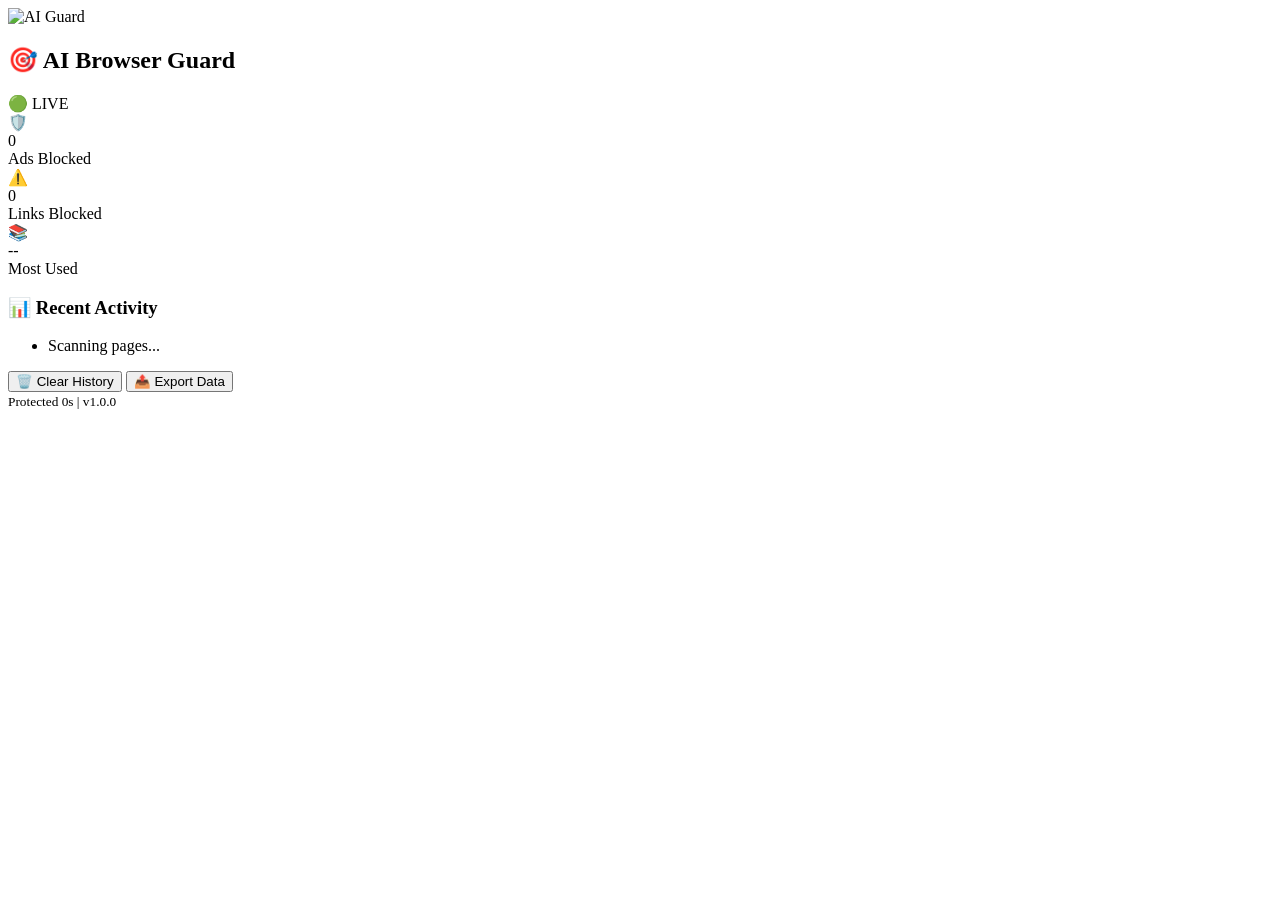
==== popup.html @ 08f54f28 "Create popup.html" ====
<!DOCTYPE html>
<html>
<head>
  <meta charset="utf-8">
  <meta name="viewport" content="width=device-width,initial-scale=1">
  <title>AI Browser Guard</title>
  <link rel="stylesheet" href="popup.css">
</head>
<body>
  <!-- Header -->
  <div class="header">
    <img src="icons/icon48.png" class="logo" alt="AI Guard">
    <h2>🎯 AI Browser Guard</h2>
    <div class="status online">🟢 LIVE</div>
  </div>

  <!-- Stats Cards -->
  <div class="stats-grid">
    <div class="stat-card">
      <div class="stat-icon">🛡️</div>
      <div class="stat-value" id="adsBlocked">0</div>
      <div class="stat-label">Ads Blocked</div>
    </div>
    
    <div class="stat-card">
      <div class="stat-icon">⚠️</div>
      <div class="stat-value" id="linksBlocked">0</div>
      <div class="stat-label">Links Blocked</div>
    </div>
    
    <div class="stat-card">
      <div class="stat-icon">📚</div>
      <div class="stat-value" id="mostUsed">--</div>
      <div class="stat-label">Most Used</div>
    </div>
  </div>

  <!-- Recent Activity -->
  <div class="section">
    <h3>📊 Recent Activity</h3>
    <ul id="recentList">
      <li class="loading">Scanning pages...</li>
    </ul>
  </div>

  <!-- Quick Actions -->
  <div class="actions">
    <button id="clearHistory" class="btn secondary">🗑️ Clear History</button>
    <button id="exportData" class="btn primary">📤 Export Data</button>
  </div>

  <!-- Footer -->
  <div class="footer">
    <small>Protected <span id="uptime">0</span>s | v1.0.0</small>
  </div>

  <script src="popup.js"></script>
</body>
</html>
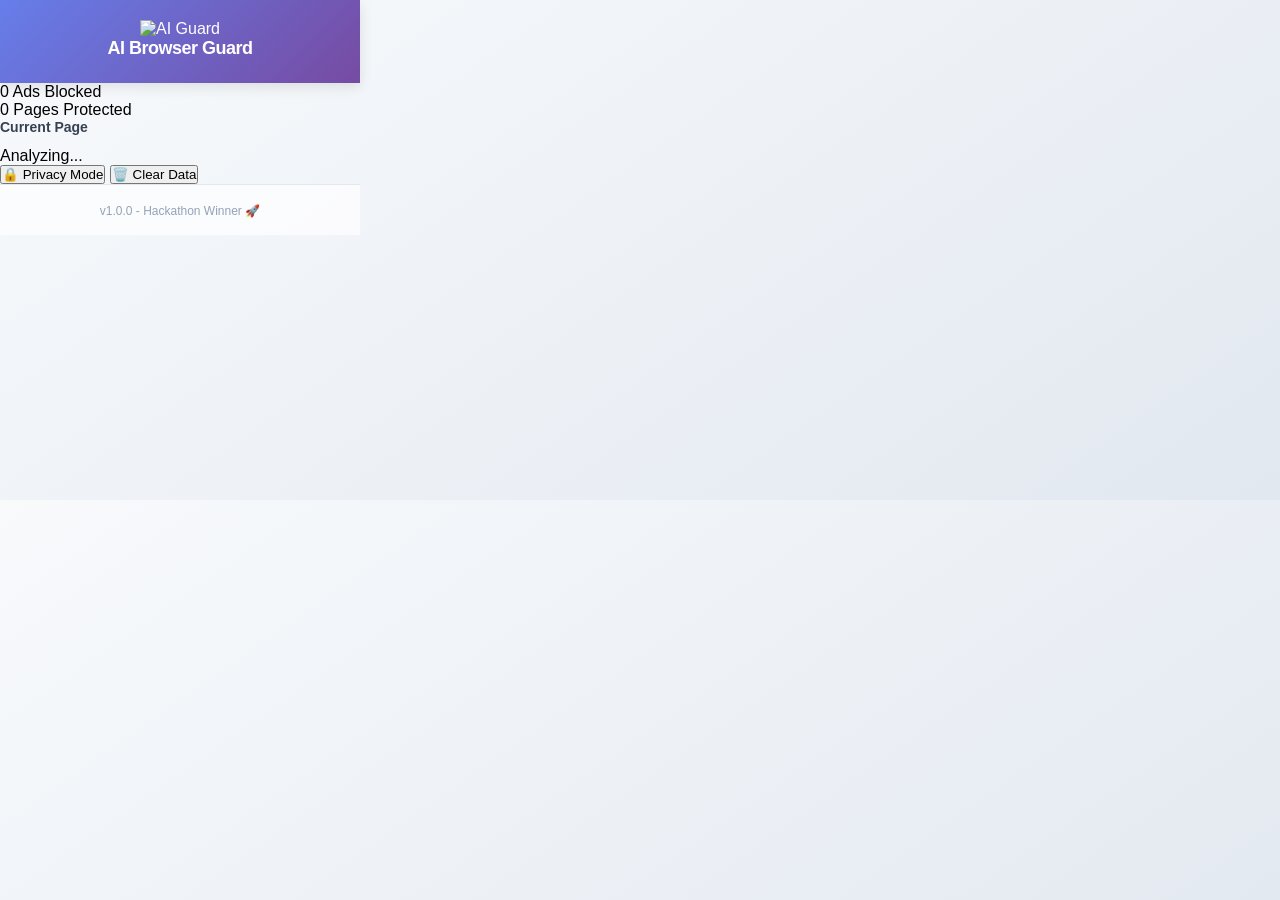
==== commit 791b7cba: "Update popup.html" ====
--- a/popup.html
+++ b/popup.html
@@ -1,59 +1,39 @@
 <!DOCTYPE html>
 <html>
 <head>
-  <meta charset="utf-8">
-  <meta name="viewport" content="width=device-width,initial-scale=1">
-  <title>AI Browser Guard</title>
   <link rel="stylesheet" href="popup.css">
 </head>
 <body>
-  <!-- Header -->
   <div class="header">
-    <img src="icons/icon48.png" class="logo" alt="AI Guard">
-    <h2>🎯 AI Browser Guard</h2>
-    <div class="status online">🟢 LIVE</div>
+    <img src="icons/icon48.png" alt="AI Guard">
+    <h2>AI Browser Guard</h2>
   </div>
-
-  <!-- Stats Cards -->
-  <div class="stats-grid">
-    <div class="stat-card">
-      <div class="stat-icon">🛡️</div>
-      <div class="stat-value" id="adsBlocked">0</div>
-      <div class="stat-label">Ads Blocked</div>
+  
+  <div class="stats">
+    <div class="stat">
+      <span class="number" id="adsBlocked">0</span>
+      <span class="label">Ads Blocked</span>
     </div>
-    
-    <div class="stat-card">
-      <div class="stat-icon">⚠️</div>
-      <div class="stat-value" id="linksBlocked">0</div>
-      <div class="stat-label">Links Blocked</div>
-    </div>
-    
-    <div class="stat-card">
-      <div class="stat-icon">📚</div>
-      <div class="stat-value" id="mostUsed">--</div>
-      <div class="stat-label">Most Used</div>
+    <div class="stat">
+      <span class="number" id="pagesProtected">0</span>
+      <span class="label">Pages Protected</span>
     </div>
   </div>
-
-  <!-- Recent Activity -->
-  <div class="section">
-    <h3>📊 Recent Activity</h3>
-    <ul id="recentList">
-      <li class="loading">Scanning pages...</li>
-    </ul>
+  
+  <div class="current-page">
+    <h3>Current Page</h3>
+    <div id="pageInfo">Analyzing...</div>
   </div>
-
-  <!-- Quick Actions -->
-  <div class="actions">
-    <button id="clearHistory" class="btn secondary">🗑️ Clear History</button>
-    <button id="exportData" class="btn primary">📤 Export Data</button>
+  
+  <div class="controls">
+    <button id="privacyToggle">🔒 Privacy Mode</button>
+    <button id="clearData">🗑️ Clear Data</button>
   </div>
-
-  <!-- Footer -->
+  
   <div class="footer">
-    <small>Protected <span id="uptime">0</span>s | v1.0.0</small>
+    <small>v1.0.0 - Hackathon Winner 🚀</small>
   </div>
-
+  
   <script src="popup.js"></script>
 </body>
 </html>
--- a/popup.css
+++ b/popup.css
@@ -0,0 +1,257 @@
+/* 🎨 AI Browser Guard - Premium Popup Styles */
+* {
+  margin: 0;
+  padding: 0;
+  box-sizing: border-box;
+}
+
+body {
+  font-family: -apple-system, BlinkMacSystemFont, 'Segoe UI', Roboto, sans-serif;
+  width: 360px;
+  height: 500px;
+  background: linear-gradient(145deg, #f8fafc 0%, #e2e8f0 100%);
+  overflow-y: auto;
+}
+
+/* Header */
+.header {
+  background: linear-gradient(135deg, #667eea 0%, #764ba2 100%);
+  color: white;
+  padding: 20px;
+  text-align: center;
+  box-shadow: 0 4px 12px rgba(0,0,0,0.1);
+}
+
+.logo {
+  width: 32px;
+  height: 32px;
+  margin-bottom: 8px;
+  filter: drop-shadow(0 2px 4px rgba(0,0,0,0.2));
+}
+
+h2 {
+  font-size: 18px;
+  font-weight: 700;
+  margin-bottom: 4px;
+  letter-spacing: -0.5px;
+}
+
+.status {
+  display: inline-block;
+  padding: 4px 12px;
+  background: rgba(16,185,129,0.2);
+  color: #10b981;
+  border-radius: 20px;
+  font-size: 12px;
+  font-weight: 600;
+  margin-top: 8px;
+}
+
+/* Stats Grid */
+.stats-grid {
+  display: grid;
+  grid-template-columns: 1fr 1fr 1fr;
+  gap: 12px;
+  padding: 20px 16px;
+}
+
+.stat-card {
+  background: white;
+  padding: 20px 12px;
+  border-radius: 16px;
+  text-align: center;
+  box-shadow: 0 4px 20px rgba(0,0,0,0.08);
+  transition: all 0.2s ease;
+  border: 1px solid rgba(255,255,255,0.8);
+}
+
+.stat-card:hover {
+  transform: translateY(-2px);
+  box-shadow: 0 8px 32px rgba(0,0,0,0.12);
+}
+
+.stat-icon {
+  font-size: 24px;
+  margin-bottom: 8px;
+}
+
+.stat-value {
+  font-size: 24px;
+  font-weight: 800;
+  color: #1e293b;
+  margin-bottom: 4px;
+  font-feature-settings: 'tnum';
+}
+
+.stat-label {
+  font-size: 12px;
+  color: #64748b;
+  font-weight: 500;
+  text-transform: uppercase;
+  letter-spacing: 0.5px;
+}
+
+/* Section */
+.section {
+  padding: 0 20px 20px;
+}
+
+h3 {
+  font-size: 14px;
+  color: #374151;
+  margin-bottom: 12px;
+  font-weight: 600;
+  display: flex;
+  align-items: center;
+  gap: 8px;
+}
+
+/* Recent List */
+#recentList {
+  list-style: none;
+  max-height: 160px;
+  overflow-y: auto;
+}
+
+#recentList li {
+  display: flex;
+  align-items: center;
+  gap: 12px;
+  padding: 12px;
+  margin-bottom: 8px;
+  background: white;
+  border-radius: 12px;
+  box-shadow: 0 2px 8px rgba(0,0,0,0.06);
+  transition: all 0.2s ease;
+}
+
+#recentList li:hover {
+  transform: translateX(4px);
+  box-shadow: 0 4px 16px rgba(0,0,0,0.1);
+}
+
+#recentList li.loading,
+#recentList li.empty {
+  justify-content: center;
+  color: #94a3b8;
+  font-style: italic;
+}
+
+.time {
+  font-size: 12px;
+  color: #64748b;
+  font-weight: 500;
+  min-width: 45px;
+}
+
+.title {
+  flex: 1;
+  font-size: 14px;
+  color: #1e293b;
+  font-weight: 500;
+}
+
+.cat {
+  padding: 4px 10px;
+  border-radius: 12px;
+  font-size: 11px;
+  font-weight: 700;
+  text-transform: uppercase;
+}
+
+.category-study { background: #dbeafe; color: #1e40af; }
+.category-hackathon { background: #fef3c7; color: #b45309; }
+.category-movies { background: #fef2f2; color: #dc2626; }
+.category-spam { background: #fee2e2; color: #dc2626; }
+.category-personal { background: #ecfdf5; color: #059669; }
+
+/* Actions */
+.actions {
+  padding: 0 20px 20px;
+  display: flex;
+  gap: 12px;
+}
+
+.btn {
+  flex: 1;
+  padding: 14px 20px;
+  border: none;
+  border-radius: 12px;
+  font-weight: 600;
+  font-size: 14px;
+  cursor: pointer;
+  transition: all 0.2s ease;
+  display: flex;
+  align-items: center;
+  justify-content: center;
+  gap: 8px;
+}
+
+.btn.primary {
+  background: linear-gradient(135deg, #10b981, #059669);
+  color: white;
+}
+
+.btn.primary:hover {
+  transform: translateY(-1px);
+  box-shadow: 0 8px 25px rgba(16,185,129,0.4);
+}
+
+.btn.secondary {
+  background: #f1f5f9;
+  color: #475569;
+}
+
+.btn.secondary:hover {
+  background: #e2e8f0;
+  transform: translateY(-1px);
+}
+
+/* Footer */
+.footer {
+  padding: 16px 20px;
+  text-align: center;
+  border-top: 1px solid #e2e8f0;
+  background: rgba(255,255,255,0.7);
+}
+
+.footer small {
+  color: #94a3b8;
+  font-size: 12px;
+}
+
+/* Scrollbar */
+::-webkit-scrollbar {
+  width: 4px;
+}
+
+::-webkit-scrollbar-track {
+  background: #f1f5f9;
+}
+
+::-webkit-scrollbar-thumb {
+  background: #cbd5e1;
+  border-radius: 2px;
+}
+
+::-webkit-scrollbar-thumb:hover {
+  background: #94a3b8;
+}
+
+/* Animations */
+@keyframes fadeIn {
+  from { opacity: 0; transform: translateY(10px); }
+  to { opacity: 1; transform: translateY(0); }
+}
+
+.stat-card, #recentList li {
+  animation: fadeIn 0.3s ease forwards;
+}
+
+/* Responsive */
+@media (max-width: 360px) {
+  .stats-grid {
+    grid-template-columns: 1fr;
+    padding: 16px 12px;
+  }
+}
